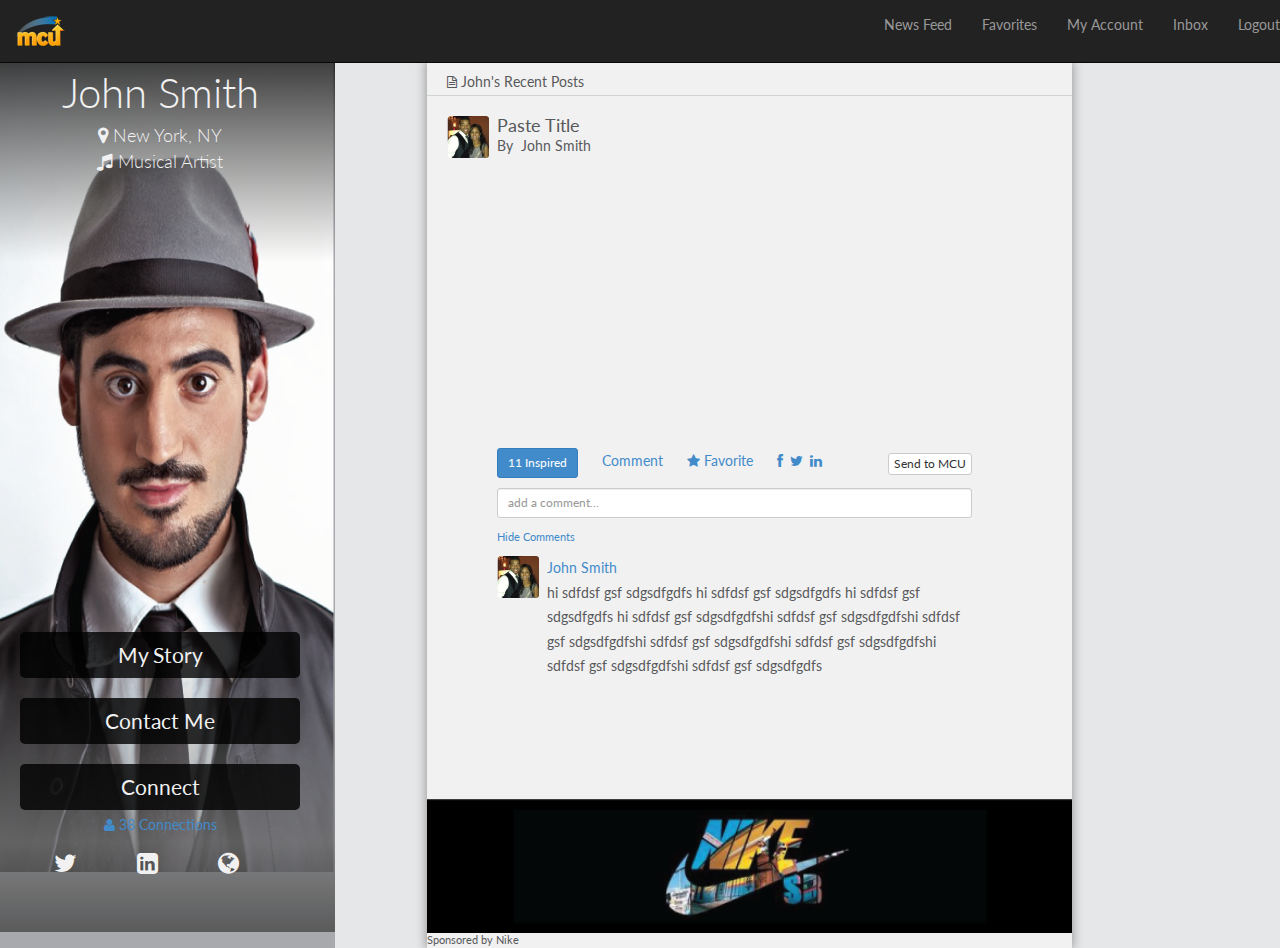
==== index.html @ b36792b1 "setup" ====
<!DOCTYPE html>
<!--[if lt IE 7]>      <html class="no-js lt-ie9 lt-ie8 lt-ie7"> <![endif]-->
<!--[if IE 7]>         <html class="no-js lt-ie9 lt-ie8"> <![endif]-->
<!--[if IE 8]>         <html class="no-js lt-ie9"> <![endif]-->
<!--[if gt IE 8]><!--> <html class="no-js"> <!--<![endif]-->
    <head>
        <meta charset="utf-8">
        <meta http-equiv="X-UA-Compatible" content="IE=edge,chrome=1">
        <title></title>
        <meta name="description" content="">
        <meta name="viewport" content="width=device-width">

        <!-- Stylesheets -->
        <link rel="stylesheet" href="css/normalize.min.css">
        <link rel="stylesheet" href="css/bootstrap.css" media="screen">
        <link rel="stylesheet" href="css/font-awesome.css">
        <link rel="stylesheet" href="css/main.css">
        <link href='http://fonts.googleapis.com/css?family=Lato:300,400,700' rel='stylesheet' type='text/css'>

        <script src="js/vendor/modernizr-2.6.2.min.js"></script>
    </head>
    <body>
        <!-- Content Start -->
        <nav class="navbar navbar-inverse navbar-fixed-top" role="navigation">
              <!-- Brand and toggle get grouped for better mobile display -->
              <div class="navbar-header">
                <button type="button" class="navbar-toggle" data-toggle="collapse" data-target="#bs-example-navbar-collapse-1">
                  <span class="sr-only">Toggle navigation</span>
                  <span class="icon-bar"></span>
                  <span class="icon-bar"></span>
                  <span class="icon-bar"></span>
                </button>
                <a class="navbar-brand" href="#"><img src="img/logo.png"></a>
              </div>

              <!-- Collect the nav links, forms, and other content for toggling -->
              <div class="collapse navbar-collapse white" id="bs-example-navbar-collapse-1">
                <ul class="nav navbar-nav navbar-right">
                    <li><a href="#">News Feed</a></li>
                    <li><a href="#">Favorites</a></li>
                    <li><a href="#">My Account</a></li>
                    <li><a href="#">Inbox</a></li>
                    <li><a href="#">Logout</a></li>
                </ul>
              </div><!-- /.navbar-collapse -->
            </nav>
            <!-- End Nav -->
            <div class="row main">
            <div class="user-profile-left col-md-3 pull-left">
                <img src="img/user-profile.png" width="auto" height="100%">
                <div class="user-profile-img-top">
                    <div class="username">John Smith</div>
                    <div class="user-location"><i class="fa fa-map-marker"> </i> New York, NY</div>
                    <div class="user-job"><i class="fa fa-music"> </i> Musical Artist</div>
                </div>
                <div class="user-profile-img-btm">
                    <div class="user-info-1">
                        <a href="#" id="mystory-show">My Story</a>
                    </div>
                    <div class="user-info-2">
                        <a href="#" id="contact" data-toggle="modal">Contact Me</a>
                    </div>
                    <div class="user-info-3">
                       <a href="#">Connect</a>
                    </div>
                    <div class="user-connection"><a href="#" id="my-connections"><i class="fa fa-user"></i> 38 Connections</a></div>
                    <div class="user-logos">
                        
                        <a href="#"><i class="fa fa-twitter"></i></a></li>
                        <a href="#"><i class="fa fa-linkedin-square"></i></a></li>
                        <a href="#"><i class="fa fa-globe"></i></a></li>
                        
                    </div>
                </div>

            </div>
            <div class="user-profile-right col-md-6 col-md-offset-1">
                <div class="user-top">
                    <span><i class="fa fa-file-text-o"></i> John's Recent Posts </span>
                </div>
                <div class="user-content-body">
                    <div id="mystory"> <!-- hidden -->
                        <p>I am a young African-American entrepreneur from South Carolina. 
                        Because of trouble in the streets during my late teens, I missed out 
                        on both my highschool graduation and a guaranteed college 
                        scholarship. The last few years have been the toughest but I've found 
                        a way thru when others told me there was none. At present, I am 
                        working to glue all of the broken pieces back together in the face of 
                        seemingly insurmountable odds. And Im ok with that. Nothing worth 
                        having is ever suppose to come easy. I have no regrets. Only passion 
                        to take the lessons from my past and use them (pain & all) to take my 
                        share of success moving forward. I trade the forex and futures market 
                        for both income & investment. Im just open to learning as I go and 
                        networking with people who have been kicked down before but found 
                        themselves too darn stubborn to stay down when others thought they 
                        should. Cheers<br /><br />

                        <span>John Smith</span>
                        <div class="tooltip">
                          <div class="tooltip-inner">
                            Tooltip!
                           </div>
                          <div class="tooltip-arrow"></div>
                         </div>
                        <button type="button" id="mystory-hide" class="close pull-right" aria-hidden="true">&times;</button>
                        </p>
                    </div>
                        <div id="my-feed">
                            <div class="my-feed-box">
                                    <div class="user-profile-sm">
                                        <img src="img/user-sm.png" alt="user profile picture">
                                        
                                            <div class="user-post-info">
                                                <div class="user-post-title">
                                                    <span>Paste Title</span>
                                                </div>
                                                By &nbsp;<span>John Smith </span>
                                            </div>   
                                    </div>
                                    <div class="user-content">
                                        <!-- User Content Here -->
                                        <iframe width="475" height="267" src="//www.youtube.com/embed/wriUZQw5zwc" frameborder="0" allowfullscreen></iframe>
                                        <div class="user-content-social">
                                            <a href="#" class="btn btn-primary btn-sm"> <span>11</span> Inspired </a>
                                            <a href="#" id="comment">Comment</a>
                                            <a href="#"><i class="fa fa-star"></i> Favorite</a>
                                        
                                                <a href="#"><i class="fa fa-facebook"></i></a>
                                                <a href="#"><i class="fa fa-twitter"></i></a>
                                                <a href="#"><i class="fa fa-linkedin"></i></a>
                                            
                                            <a href="#" class="btn btn-default btn-xs pull-right send-mcu"> Send to MCU </a>
                                        </div>
                                        <form role="form">
                                            <input type="text" class="form-control input-sm user-comment" placeholder="add a comment...">
                                        </form>
                                        <!-- Comment Section -->
                                            <div class="user-comment-list">
                                                <p> <a href="#" id="hide-comment"> Hide Comments </a></p>
                                                 <div class="user-profile-sm">
                                                    <img src="img/user-sm.png" alt="user profile picture">
                                                </div>
                                                <div class="user-post-name"><a href="#">John Smith</a> </div>
                                                <div class="user-post-comment"><p>hi sdfdsf gsf sdgsdfgdfs hi sdfdsf gsf sdgsdfgdfs hi sdfdsf gsf sdgsdfgdfs hi sdfdsf gsf sdgsdfgdfshi sdfdsf gsf sdgsdfgdfshi sdfdsf gsf sdgsdfgdfshi sdfdsf gsf sdgsdfgdfshi sdfdsf gsf sdgsdfgdfshi sdfdsf gsf sdgsdfgdfshi sdfdsf gsf sdgsdfgdfs </p> </div>
                                            </div>
                                        <!-- End Comment Section -->
                                    </div>
                                            
                                        </div>
                                    </div>
                                </div><!-- My feed end -->
                                    <!-- Ad Banner -->
                                    <div class="banner-ad">
                                        <img src="img/nike-ad.png" width="100%">
                                        <span class="pull-left"> Sponsored by Nike </span>
                                    </div>

                            
                            <!-- Content Box -->
                                
                </div><!-- End myFeed -->
            </div><!-- End user-content-body -->
        </div>

        <!-- Modals -->
            <!-- Meesage modal -->
            <div class="modal fade" id="contact-modal" role="dialog" aria-labelledby="contact-modal" aria-hidden="true">
              <div class="modal-dialog">
                <div class="modal-content">
                  <div class="modal-header">
                    <button type="button" class="close" data-dismiss="modal" aria-hidden="true">&times;</button>
                    <h4 class="modal-title"><i class="fa fa-envelope-o"></i> New Message </h4>
                  </div>
                  <div class="modal-body">
                    <form class="form-horizontal" role="form">
                          <div class="form-group">
                            <label for="message-to" class="col-sm-2 control-label">To</label>
                            <div class="col-sm-10">
                              <input type="text" class="form-control" id="message-to" placeholder="John Smith">
                            </div>
                          </div>
                          <div class="form-group">
                            <label for="message-from" class="col-sm-2 control-label">From</label>
                            <div class="col-sm-10">
                              <input type="text" class="form-control" id="message-from" placeholder="Jane Doe">
                            </div>
                          </div>
                            <div class="form-group">
                                <label for="message-text" class="col-sm-2 control-label">Message</label>
                                <div class="col-sm-10">
                                    <textarea class="form-control" id="message-text" placeholder="message..." rows="3"></textarea>
                                </div>
                            </div>
                        </form>
                  </div>
                  <div class="modal-footer">
                    <button type="button" class="btn btn-default" data-dismiss="modal">Close</button>
                    <button type="button" class="btn btn-success">Send</button>
                  </div>
                </div><!-- /.modal-content -->
              </div><!-- /.modal-dialog -->
            </div><!-- /.modal -->

        <!-- Connections Modal -->
            <div class="modal fade" id="connections-modal" role="dialog" aria-labelledby="connections-modal" aria-hidden="true">
              <div class="modal-dialog">
                <div class="modal-content">
                  <div class="modal-header">
                    <button type="button" class="close" data-dismiss="modal" aria-hidden="true">&times;</button>
                    <h4 class="modal-title"><i class="fa fa-envelope-o"></i> New Message </h4>
                  </div>
                  <div class="modal-body">
                    <form class="form-horizontal" role="form">
                          <div class="form-group">
                            <label for="message-to" class="col-sm-2 control-label">To</label>
                            <div class="col-sm-10">
                              <input type="text" class="form-control" id="message-to" placeholder="John Smith">
                            </div>
                          </div>
                          <div class="form-group">
                            <label for="message-from" class="col-sm-2 control-label">From</label>
                            <div class="col-sm-10">
                              <input type="text" class="form-control" id="message-from" placeholder="Jane Doe">
                            </div>
                          </div>
                            <div class="form-group">
                                <label for="message-text" class="col-sm-2 control-label">Message</label>
                                <div class="col-sm-10">
                                    <textarea class="form-control" id="message-text" placeholder="message..." rows="3"></textarea>
                                </div>
                            </div>
                        </form>
                  </div>
                  <div class="modal-footer">
                    <button type="button" class="btn btn-default" data-dismiss="modal">Close</button>
                    <button type="button" class="btn btn-success">Send</button>
                  </div>
                </div><!-- /.modal-content -->
              </div><!-- /.modal-dialog -->
            </div><!-- /.modal -->



        <!-- Scripts -->
        <script src="//ajax.googleapis.com/ajax/libs/jquery/1.10.1/jquery.min.js"></script>
        <script>window.jQuery || document.write('<script src="js/vendor/jquery-1.10.1.min.js"><\/script>')</script>        
        <script src="js/bootstrap.js"></script>
        <script src="js/main.js"></script>
    </body>
</html>
---- css/main.css ----
.white {
  color: #f1f1f2;
}
body {
  background-color: #e6e7e8;
  font-family: 'Lato', sans-serif;
  color: #58595b;
  min-width: 1150px;
}
.main {
  margin-right: 0px;
}
.user-profile-left {
  background-color: #a7a9ac;
  height: 100%;
  padding: 0px;
  position: fixed;
  top: 62px;
  min-width: 350px;
}
.user-profile-left img {
  max-width: 100%;
  max-height: 90%;
}
.user-profile-img-top {
  height: 200px;
  width: 100%;
  background: -moz-linear-gradient(top, rgba(0, 0, 0, 0.75) 0%, rgba(77, 77, 77, 0.75) 30%, rgba(255, 255, 255, 0) 100%);
  /* FF3.6+ */

  background: -webkit-gradient(linear, left top, left bottom, color-stop(0%, rgba(0, 0, 0, 0.75)), color-stop(30%, rgba(77, 77, 77, 0.75)), color-stop(100%, rgba(255, 255, 255, 0)));
  /* Chrome,Safari4+ */

  background: -webkit-linear-gradient(top, rgba(0, 0, 0, 0.75) 0%, rgba(77, 77, 77, 0.75) 30%, rgba(255, 255, 255, 0) 100%);
  /* Chrome10+,Safari5.1+ */

  background: -o-linear-gradient(top, rgba(0, 0, 0, 0.75) 0%, rgba(77, 77, 77, 0.75) 30%, rgba(255, 255, 255, 0) 100%);
  /* Opera 11.10+ */

  background: -ms-linear-gradient(top, rgba(0, 0, 0, 0.75) 0%, rgba(77, 77, 77, 0.75) 30%, rgba(255, 255, 255, 0) 100%);
  /* IE10+ */

  background: linear-gradient(to bottom, rgba(0, 0, 0, 0.75) 0%, rgba(77, 77, 77, 0.75) 30%, rgba(255, 255, 255, 0) 100%);
  /* W3C */

  filter: progid:DXImageTransform.Microsoft.gradient(startColorstr='#bf000000', endColorstr='#00ffffff', GradientType=0);
  /* IE6-9 */

  position: absolute;
  top: 0;
}
.user-profile-img-btm {
  height: 300px;
  width: 100%;
  background: -moz-linear-gradient(top, rgba(255, 255, 255, 0) 0%, rgba(122, 122, 122, 0.75) 70%, rgba(65, 65, 65, 0.75) 100%);
  /* FF3.6+ */

  background: -webkit-gradient(linear, left top, left bottom, color-stop(0%, rgba(255, 255, 255, 0)), color-stop(70%, rgba(122, 122, 122, 0.75)), color-stop(100%, rgba(65, 65, 65, 0.75)));
  /* Chrome,Safari4+ */

  background: -webkit-linear-gradient(top, rgba(255, 255, 255, 0) 0%, rgba(122, 122, 122, 0.75) 70%, rgba(65, 65, 65, 0.75) 100%);
  /* Chrome10+,Safari5.1+ */

  background: -o-linear-gradient(top, rgba(255, 255, 255, 0) 0%, rgba(122, 122, 122, 0.75) 70%, rgba(65, 65, 65, 0.75) 100%);
  /* Opera 11.10+ */

  background: -ms-linear-gradient(top, rgba(255, 255, 255, 0) 0%, rgba(122, 122, 122, 0.75) 70%, rgba(65, 65, 65, 0.75) 100%);
  /* IE10+ */

  background: linear-gradient(to bottom, rgba(255, 255, 255, 0) 0%, rgba(122, 122, 122, 0.75) 70%, rgba(65, 65, 65, 0.75) 100%);
  /* W3C */

  filter: progid:DXImageTransform.Microsoft.gradient(startColorstr='#00ffffff', endColorstr='#bf414141', GradientType=0);
  /* IE6-9 */

  position: absolute;
  bottom: 30px;
}
.username {
  width: 100%;
  font-family: 'Lato', sans-serif;
  color: #f1f1f2;
  text-align: center;
  margin-left: auto;
  margin-right: auto;
  font-size: 3em;
  font-weight: 300;
}
.user-location,
.user-job {
  font-size: 1.3125em;
  color: #f1f1f2;
  font-weight: 300;
  text-align: center;
}
.user-info-1,
.user-info-2,
.user-info-3 {
  font-size: 1.5em;
  width: 80%;
  margin-left: auto;
  margin-right: auto;
  background-color: rgba(0, 0, 0, 0.8);
  color: #f1f1f2;
  text-align: center;
  margin-bottom: 20px;
  padding: 8px;
  border-radius: 5px;
}
.user-info-1 a,
.user-info-2 a,
.user-info-3 a {
  color: #f1f1f2;
  text-decoration: none;
}
.user-info-3 {
  margin-bottom: 5px;
}
.user-connection {
  font-size: 1em;
  text-align: center;
  margin-left: auto;
  margin-right: auto;
  color: #f1f1f2;
}
.user-logos {
  width: 80%;
  margin-right: 10%;
  margin-left: 10%;
  color: #f1f1f2;
  text-align: center;
  margin-top: 10px;
}
.user-logos a {
  color: #f1f1f2;
  text-decoration: none;
  font-size: 1.75em;
  margin-right: 15%;
  margin-left: 5%;
}
.user-profile-right {
  width: 645px;
  background-color: #f1f1f2;
  padding: 0px;
  -webkit-box-shadow: 0 0 10px 1px rgba(0, 0, 0, 0.35);
  box-shadow: 0 0 10px 1px rgba(0, 0, 0, 0.35);
  position: absolute;
  left: 25%;
  top: 62px;
}
.user-top {
  margin: 0px;
  padding: 10px;
  padding-left: 20px;
  border-bottom: 1px solid #d1d2d4;
  padding-bottom: 3px;
}
.user-content-body {
  padding: 20px;
  line-height: 1.75;
}
.my-feed-box {
  display: block;
  margin-top: 40px;
}
.my-feed-box:nth-child(1) {
  margin-top: 0px;
}
.user-profile-sm img {
  border-radius: 3px;
  margin-right: 10px;
  position: absolute;
}
.user-post-info {
  line-height: 1;
  vertical-align: top;
  margin-left: 50px;
}
.user-post-title {
  font-size: 1.3em;
}
.user-post-title {
  margin-bottom: 5px;
}
.user-post-name {
  margin-left: 50px;
}
.user-post-comment p {
  font-size: 1em;
  margin-left: 50px;
}
.user-content {
  margin-top: 20px;
  margin-left: 50px;
  max-width: 475px;
  padding-bottom: 40px;
}
.user-content-social a:nth-child(-n+5) {
  margin-right: 20px;
}
.user-content-social a:nth-child(4),
.user-content-social a:nth-child(5) {
  margin-right: 3px;
}
.banner-ad {
  margin-top: 50px;
  width: 100%;
  font-size: 0.75em;
}
.content-divder {
  height: 1px;
  background-color: #d1d2d4;
  width: 100%;
}
.user-comment {
  margin-top: 10px;
}
.send-mcu {
  margin-top: 5px;
}
.user-comment-list {
  margin-top: 10px;
}
.user-comment-list > p {
  font-size: 0.75em;
}
#mystory {
  margin-bottom: 20px;
  border-bottom: 1px solid #d1d2d4;
}
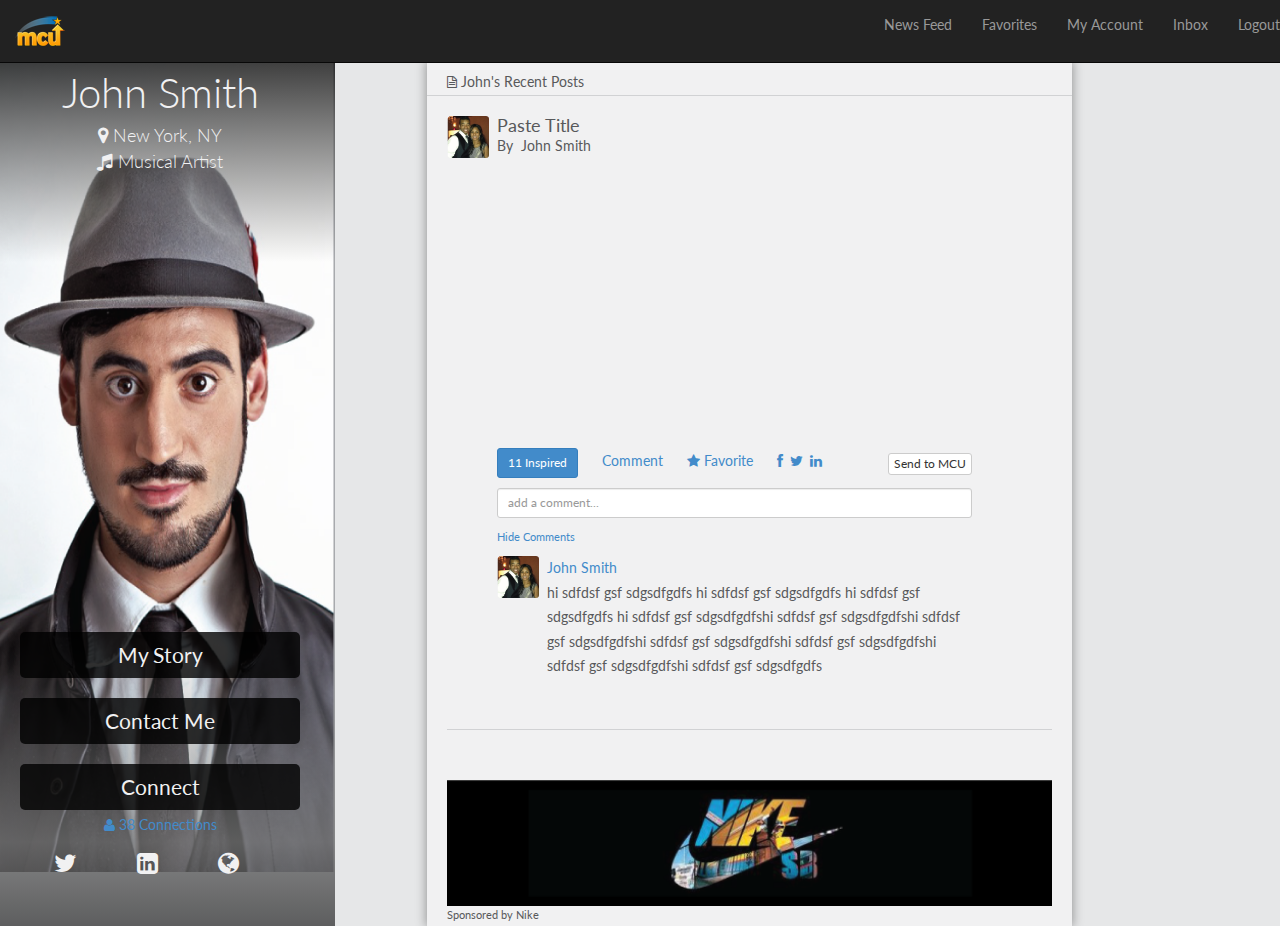
==== commit 0f313012: "update" ====
--- a/index.html
+++ b/index.html
@@ -63,7 +63,7 @@
                     <div class="user-info-3">
                        <a href="#">Connect</a>
                     </div>
-                    <div class="user-connection"><a href="#" id="my-connections"><i class="fa fa-user"></i> 38 Connections</a></div>
+                    <div class="user-connection"><a href="#" id="connections" data-toggle="modal"><i class="fa fa-user"></i> 38 Connections</a></div>
                     <div class="user-logos">
                         
                         <a href="#"><i class="fa fa-twitter"></i></a></li>
@@ -120,6 +120,7 @@
                                     <div class="user-content">
                                         <!-- User Content Here -->
                                         <iframe width="475" height="267" src="//www.youtube.com/embed/wriUZQw5zwc" frameborder="0" allowfullscreen></iframe>
+                                        <img src="img/tupacquote.jpg" class="hidden " alt="user content">
                                         <div class="user-content-social">
                                             <a href="#" class="btn btn-primary btn-sm"> <span>11</span> Inspired </a>
                                             <a href="#" id="comment">Comment</a>
@@ -146,14 +147,18 @@
                                         <!-- End Comment Section -->
                                     </div>
                                             
-                                        </div>
-                                    </div>
-                                </div><!-- My feed end -->
+                                </div>
+                            </div>
+                            
+                            <div class="content-divder"></div>
                                     <!-- Ad Banner -->
                                     <div class="banner-ad">
                                         <img src="img/nike-ad.png" width="100%">
                                         <span class="pull-left"> Sponsored by Nike </span>
                                     </div>
+
+                            </div><!-- My feed end -->
+                                    
 
                             
                             <!-- Content Box -->
@@ -201,8 +206,8 @@
               </div><!-- /.modal-dialog -->
             </div><!-- /.modal -->
 
-        <!-- Connections Modal -->
-            <div class="modal fade" id="connections-modal" role="dialog" aria-labelledby="connections-modal" aria-hidden="true">
+        <!-- Connect Modal -->
+            <div class="modal fade" id="connect-modal" role="dialog" aria-labelledby="connect-modal" aria-hidden="true">
               <div class="modal-dialog">
                 <div class="modal-content">
                   <div class="modal-header">
@@ -238,6 +243,61 @@
                 </div><!-- /.modal-content -->
               </div><!-- /.modal-dialog -->
             </div><!-- /.modal -->
+
+            <!-- Connection Modal -->
+            <div class="modal fade" id="connection-modal" role="dialog" aria-labelledby="connection-modal" aria-hidden="true">
+              <div class="modal-dialog">
+                <div class="modal-content">
+                  <div class="modal-header">
+                    <button type="button" class="close" data-dismiss="modal" aria-hidden="true">&times;</button>
+                    <h4 class="modal-title"> Connections </h4> <span>38 total connections</span>
+                  </div>
+                  <div class="modal-body user-connect-body">
+                    <div class="user-profile-connect">
+                        <img src="img/user-sm.png" alt="user profile picture">
+                                        
+                        <div class="user-post-info">
+                            <div class="user-post-title">
+                                <span>John Smith</span>
+                            </div>
+                            <span>New York, Ny </span>
+                        </div>   
+                    </div>
+                    <div class="user-profile-connect">
+                        <img src="img/user-sm.png" alt="user profile picture">
+                                        
+                        <div class="user-post-info">
+                            <div class="user-post-title">
+                                <span>John Smith</span>
+                            </div>
+                            <span>New York, Ny </span>
+                        </div>   
+                    </div>
+                    <div class="user-profile-connect">
+                        <img src="img/user-sm.png" alt="user profile picture">
+                                        
+                        <div class="user-post-info">
+                            <div class="user-post-title">
+                                <span>John Smith</span>
+                            </div>
+                            <span>New York, Ny </span>
+                        </div>   
+                    </div>
+                    <div class="user-profile-connect">
+                        <img src="img/user-sm.png" alt="user profile picture">
+                                        
+                        <div class="user-post-info">
+                            <div class="user-post-title">
+                                <span>John Smith</span>
+                            </div>
+                            <span>New York, Ny </span>
+                        </div>   
+                    </div> 
+                    <span><a href="#"> View all connections</a></span>               
+                </div><!-- /.modal-content -->
+              </div><!-- /.modal-dialog -->
+            </div><!-- /.modal -->
+
 
 
 
--- a/css/main.css
+++ b/css/main.css
@@ -171,6 +171,17 @@
   margin-right: 10px;
   position: absolute;
 }
+.user-profile-connect {
+  margin-bottom: 20px;
+}
+.user-profile-connect img {
+  border-radius: 3px;
+  margin-right: 10px;
+  position: absolute;
+}
+.user-connect-body {
+  padding: 20px;
+}
 .user-post-info {
   line-height: 1;
   vertical-align: top;
@@ -195,6 +206,9 @@
   max-width: 475px;
   padding-bottom: 40px;
 }
+.user-content img {
+  margin-bottom: 10px;
+}
 .user-content-social a:nth-child(-n+5) {
   margin-right: 20px;
 }
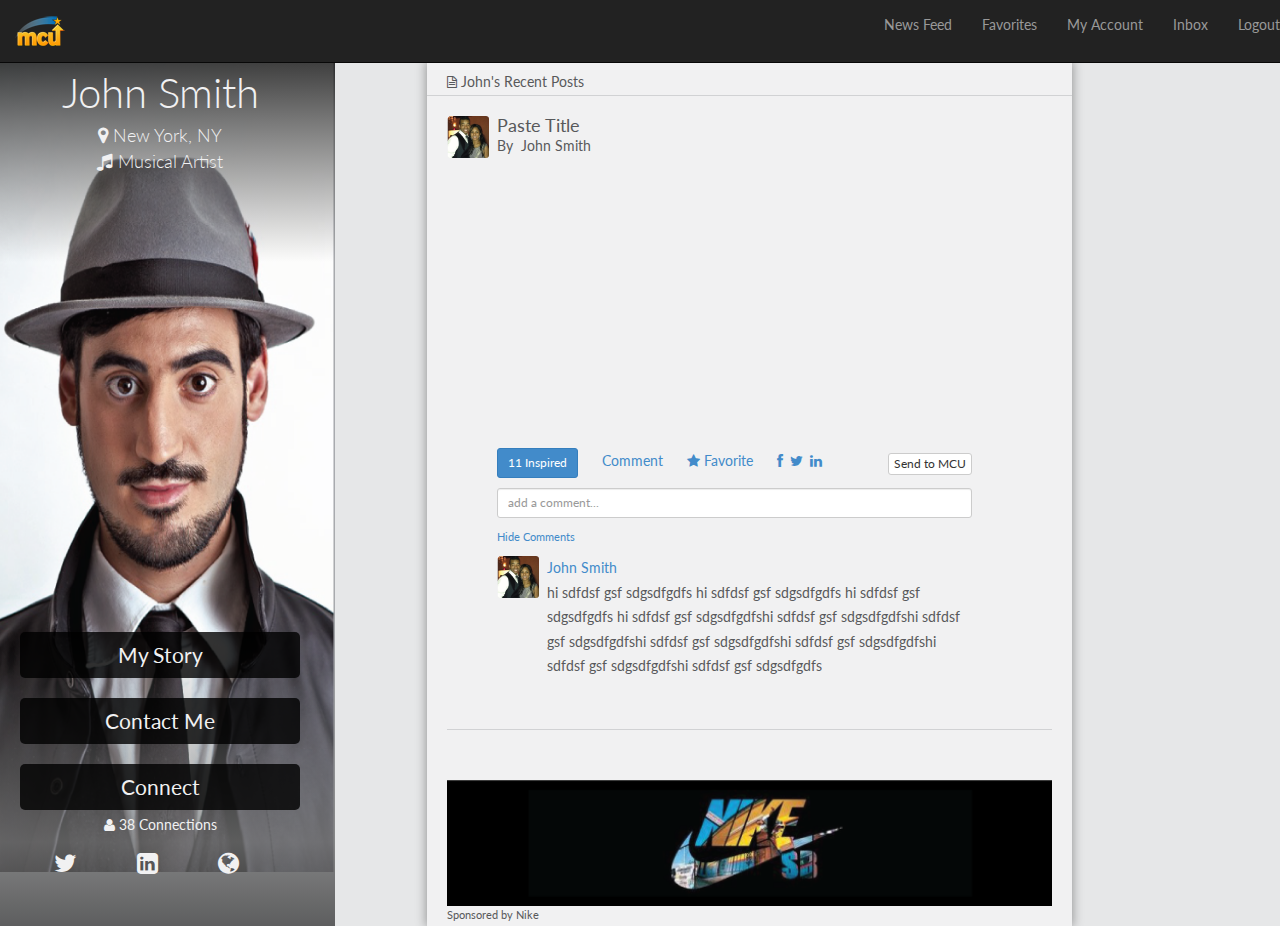
==== commit f9049f8e: "Added join" ====
--- a/index.html
+++ b/index.html
@@ -6,18 +6,15 @@
     <head>
         <meta charset="utf-8">
         <meta http-equiv="X-UA-Compatible" content="IE=edge,chrome=1">
-        <title></title>
+        <title>My Come Up</title>
         <meta name="description" content="">
         <meta name="viewport" content="width=device-width">
 
         <!-- Stylesheets -->
-        <link rel="stylesheet" href="css/normalize.min.css">
         <link rel="stylesheet" href="css/bootstrap.css" media="screen">
         <link rel="stylesheet" href="css/font-awesome.css">
         <link rel="stylesheet" href="css/main.css">
         <link href='http://fonts.googleapis.com/css?family=Lato:300,400,700' rel='stylesheet' type='text/css'>
-
-        <script src="js/vendor/modernizr-2.6.2.min.js"></script>
     </head>
     <body>
         <!-- Content Start -->
@@ -36,7 +33,7 @@
               <!-- Collect the nav links, forms, and other content for toggling -->
               <div class="collapse navbar-collapse white" id="bs-example-navbar-collapse-1">
                 <ul class="nav navbar-nav navbar-right">
-                    <li><a href="#">News Feed</a></li>
+                    <li><a href="feed.html">News Feed</a></li>
                     <li><a href="#">Favorites</a></li>
                     <li><a href="#">My Account</a></li>
                     <li><a href="#">Inbox</a></li>
@@ -76,10 +73,11 @@
             </div>
             <div class="user-profile-right col-md-6 col-md-offset-1">
                 <div class="user-top">
-                    <span><i class="fa fa-file-text-o"></i> John's Recent Posts </span>
+                    <span id="title"><i class="fa fa-file-text-o"></i> John's Recent Posts </span>
                 </div>
                 <div class="user-content-body">
                     <div id="mystory"> <!-- hidden -->
+                        <img src="img/story.png" height="75" width="auto">
                         <p>I am a young African-American entrepreneur from South Carolina. 
                         Because of trouble in the streets during my late teens, I missed out 
                         on both my highschool graduation and a guaranteed college 
@@ -96,12 +94,6 @@
                         should. Cheers<br /><br />
 
                         <span>John Smith</span>
-                        <div class="tooltip">
-                          <div class="tooltip-inner">
-                            Tooltip!
-                           </div>
-                          <div class="tooltip-arrow"></div>
-                         </div>
                         <button type="button" id="mystory-hide" class="close pull-right" aria-hidden="true">&times;</button>
                         </p>
                     </div>
--- a/css/main.css
+++ b/css/main.css
@@ -1,5 +1,8 @@
 .white {
   color: #f1f1f2;
+}
+.yellow {
+  color: #ffc737;
 }
 body {
   background-color: #e6e7e8;
@@ -7,8 +10,16 @@
   color: #58595b;
   min-width: 1150px;
 }
+.nav-pad {
+  padding-left: 2.5%;
+  padding-right: 2.5%;
+}
 .main {
   margin-right: 0px;
+}
+.main-feed {
+  margin-left: auto;
+  margin-right: auto;
 }
 .user-profile-left {
   background-color: #a7a9ac;
@@ -117,10 +128,10 @@
   margin-bottom: 5px;
 }
 .user-connection {
+  text-align: center;
+}
+.user-connection a {
   font-size: 1em;
-  text-align: center;
-  margin-left: auto;
-  margin-right: auto;
   color: #f1f1f2;
 }
 .user-logos {
@@ -155,6 +166,14 @@
   border-bottom: 1px solid #d1d2d4;
   padding-bottom: 3px;
 }
+.feed-top {
+  margin: 0px;
+  margin-top: 30px;
+  padding: 10px;
+  padding-left: 20px;
+  border-top: 1px solid #d1d2d4;
+  border-bottom: 1px solid #d1d2d4;
+}
 .user-content-body {
   padding: 20px;
   line-height: 1.75;
@@ -166,6 +185,28 @@
 .my-feed-box:nth-child(1) {
   margin-top: 0px;
 }
+.trending-content {
+  margin-top: 10px;
+  font-size: 1em;
+  margin-bottom: 40px;
+}
+.user-profile-sm-active {
+  margin-top: 10px;
+  font-size: 1em;
+  margin-bottom: 20px;
+}
+.user-profile-sm-active img,
+.trending-content img {
+  border-radius: 3px;
+  margin-right: 10px;
+  position: absolute;
+}
+.user-active {
+  font-size: 0.75em;
+  line-height: 1;
+  vertical-align: top;
+  margin-left: 50px;
+}
 .user-profile-sm img {
   border-radius: 3px;
   margin-right: 10px;
@@ -179,19 +220,35 @@
   margin-right: 10px;
   position: absolute;
 }
+.sponsor {
+  margin-top: 10px;
+  margin-bottom: 40px;
+}
+.sponsor img {
+  border-radius: 3px;
+  margin-right: 10px;
+  position: absolute;
+  margin-bottom: 10px;
+}
 .user-connect-body {
   padding: 20px;
 }
-.user-post-info {
+.user-post-info,
+.user-info {
   line-height: 1;
   vertical-align: top;
   margin-left: 50px;
 }
 .user-post-title {
+  margin-bottom: 5px;
   font-size: 1.3em;
 }
-.user-post-title {
+.user-name {
   margin-bottom: 5px;
+  font-size: 1em;
+}
+.user-info a {
+  font-size: 0.75em;
 }
 .user-post-name {
   margin-left: 50px;
@@ -221,6 +278,73 @@
   width: 100%;
   font-size: 0.75em;
 }
+.featured-members {
+  margin-top: 70px;
+  width: 100%;
+  background-color: #000;
+  height: 100%;
+  max-height: 110px;
+  margin-bottom: 30px;
+  color: #f1f1f2;
+  padding-top: 5px;
+  padding: 0px;
+  display: inline-block;
+  margin: 0px;
+}
+.featured-members-img {
+  padding: 0px;
+  width: 20%;
+  height: auto;
+  max-width: 144px;
+  color: #f1f1f2;
+  font-size: 0.75em;
+  position: relative;
+}
+#featured-members-title {
+  padding-left: 10px;
+}
+.featured-members-img img {
+  width: 100%;
+  height: 100%;
+  max-width: 144px;
+  max-height: 90px;
+}
+.featured-members-img span {
+  position: relative;
+  bottom: 50px;
+  margin-left: 25%;
+  margin-right: auto;
+}
+.featured-members-img span a {
+  color: #f1f1f2;
+}
+.featured-members-fade {
+  height: 30px;
+  width: 100%;
+  background: -moz-linear-gradient(top, rgba(255, 255, 255, 0) 0%, #000000 100%);
+  /* FF3.6+ */
+
+  background: -webkit-gradient(linear, left top, left bottom, color-stop(0%, rgba(255, 255, 255, 0)), color-stop(100%, #000000));
+  /* Chrome,Safari4+ */
+
+  background: -webkit-linear-gradient(top, rgba(255, 255, 255, 0) 0%, #000000 100%);
+  /* Chrome10+,Safari5.1+ */
+
+  background: -o-linear-gradient(top, rgba(255, 255, 255, 0) 0%, #000000 100%);
+  /* Opera 11.10+ */
+
+  background: -ms-linear-gradient(top, rgba(255, 255, 255, 0) 0%, #000000 100%);
+  /* IE10+ */
+
+  background: linear-gradient(to bottom, rgba(255, 255, 255, 0) 0%, #000000 100%);
+  /* W3C */
+
+  filter: progid:DXImageTransform.Microsoft.gradient(startColorstr='#00ffffff', endColorstr='#000000', GradientType=0);
+  /* IE6-9 */
+
+  position: relative;
+  bottom: 30px;
+}
 .content-divder {
   height: 1px;
   background-color: #d1d2d4;
@@ -242,3 +366,173 @@
   margin-bottom: 20px;
   border-bottom: 1px solid #d1d2d4;
 }
+#mystory p {
+  margin-top: -40px;
+}
+#mystory img {
+  margin-top: -20px;
+}
+.feed-left {
+  width: 200px;
+  height: 100%;
+  background-color: #f1f1f2;
+  padding: 20px;
+  -webkit-box-shadow: 0 0 10px 1px rgba(0, 0, 0, 0.35);
+  box-shadow: 0 0 10px 1px rgba(0, 0, 0, 0.35);
+  position: relative;
+  top: 62px;
+}
+.feed-middle {
+  background-color: #f1f1f2;
+  padding: 0px;
+  -webkit-box-shadow: 0 0 10px 1px rgba(0, 0, 0, 0.35);
+  box-shadow: 0 0 10px 1px rgba(0, 0, 0, 0.35);
+  position: relative;
+  top: 62px;
+  max-width: 600px;
+  z-index: 10;
+}
+.feed-right {
+  width: 200px;
+  height: 100%;
+  background-color: #f1f1f2;
+  padding: 20px;
+  -webkit-box-shadow: 0 0 10px 1px rgba(0, 0, 0, 0.35);
+  box-shadow: 0 0 10px 1px rgba(0, 0, 0, 0.35);
+  position: relative;
+  top: 62px;
+}
+.user-upload {
+  padding: 20px;
+  width: 100%;
+}
+.user-upload textarea {
+  resize: vertical;
+}
+.user-upload button {
+  margin-top: 5px;
+  width: 100px;
+}
+.upload-icon {
+  margin-top: -25px;
+  padding-left: 15px;
+}
+.upload-icon a {
+  color: #a7a9ac;
+}
+.upload-icon i {
+  margin-right: 20px;
+}
+.content-sections {
+  margin-top: 30px;
+  padding-bottom: 5px;
+  border-bottom: 1px solid #d1d2d4;
+}
+#members {
+  margin-top: 0px;
+}
+.top-yellow {
+  height: 200px;
+  width: 100%;
+  background-color: #ffc737;
+  margin-top: 62px;
+  border-bottom: 1px solid #d1d2d4;
+}
+.headline {
+  margin-top: 200px;
+  z-index: 10;
+}
+.sign-up-box {
+  width: 305px;
+  min-height: 275px;
+  background-color: #f1f1f2;
+  border-radius: 5px;
+  border: 1px solid #d1d2d4;
+  margin-top: -160px;
+  z-index: 99;
+  padding: 15px;
+}
+.sign-up-box-headline {
+  font-size: 1.75em;
+}
+.sign-up-box-info {
+  font-size: 14px;
+  color: #a7a9ac;
+}
+.sign-up-box-form {
+  margin-top: 20px;
+  font-size: 14px;
+}
+.sign-up-half {
+  width: 49%;
+  display: inline;
+}
+.sign-up-half input {
+  margin-left: 2.5%;
+}
+.headline-img {
+  margin-top: -160px;
+}
+.features {
+  margin-top: 20px;
+  margin-bottom: 50px;
+}
+.feat-1 {
+  margin-top: -130px;
+}
+.feat-2 {
+  padding: 0px;
+}
+.feat-1 button,
+.feat-2 button,
+.feat-3 button {
+  margin-top: 5px;
+}
+.headline-feat {
+  font-size: 1.25em;
+}
+.headline-img img {
+  margin-left: 70px;
+}
+.feat-2,
+.feat-3 {
+  margin-top: 50px;
+  margin-bottom: 50px;
+}
+.feat-2 img {
+  padding-left: -15px;
+}
+.bottom {
+  padding: 0px;
+  margin-top: 20px;
+  margin-bottom: 40px;
+}
+.join-box {
+  margin-top: 70px;
+}
+.join-box-signin {
+  background-color: #f1f1f2;
+  border-radius: 3px;
+  padding: 20px;
+  border: 1px solid #d1d2d4;
+}
+.join-box-signin span {
+  font-size: 1.5em;
+}
+.join-box-signin form {
+  margin-top: 20px;
+}
+.upload-box {
+  text-align: center;
+  padding: 10px;
+}
+.user-img {
+  margin-top: 10px;
+}
+.user-upload-pic {
+  width: 150px;
+  margin-top: 10px;
+  margin-bottom: 10px;
+  margin-left: auto;
+  margin-right: auto;
+}
